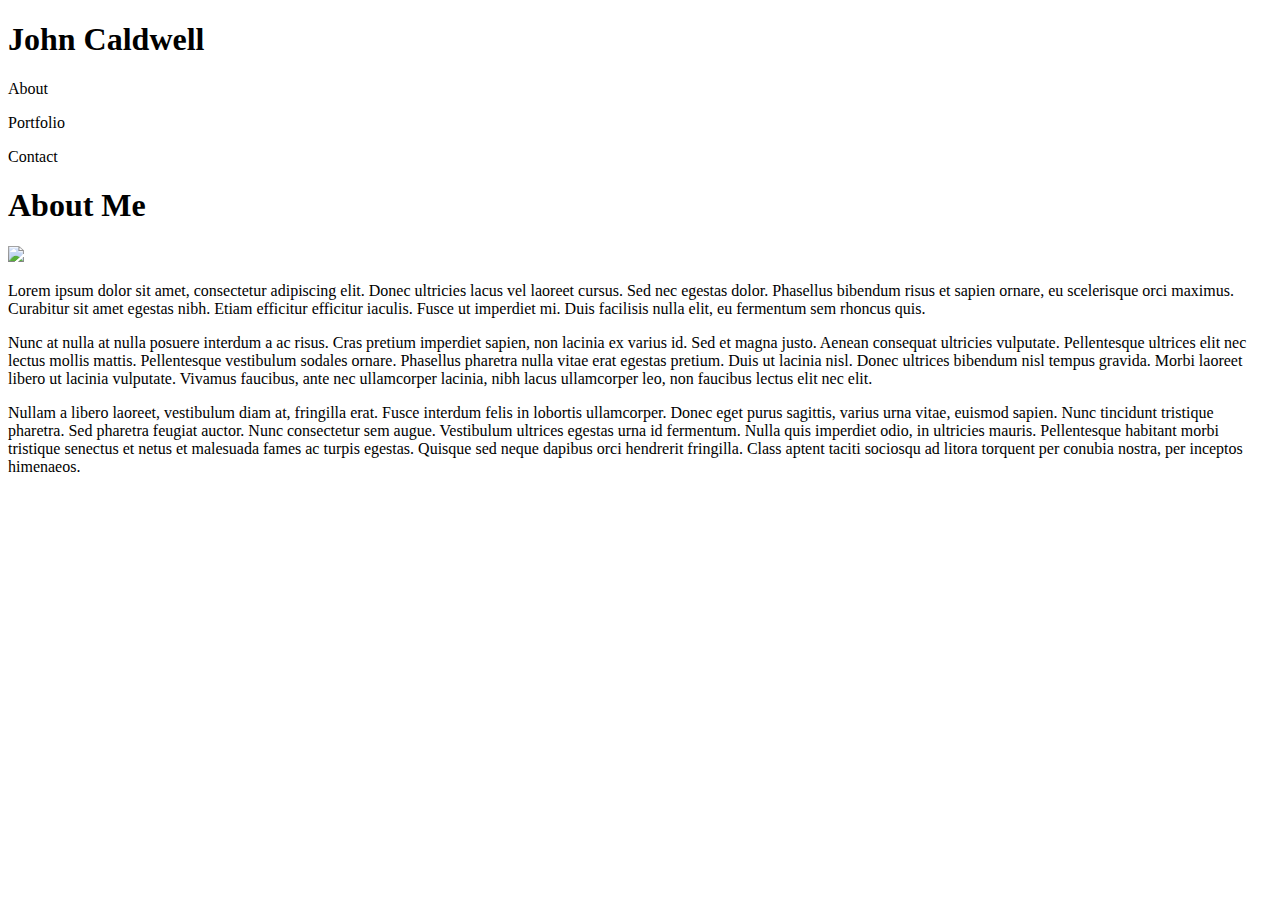
==== index.html @ ba645227 "index finished" ====
<!DOCTYPE html>
<html lang="en">
<head>
    <meta charset="UTF-8">
    <meta name="viewport" content="width=device-width, initial-scale=1.0">
    <meta http-equiv="X-UA-Compatible" content="ie=edge">
    <title>About Me</title>
</head>
<body>
    <header>
    <h1 class="name">John Caldwell</h1>
    <p class="about">About</p>
    <p class="portfolio">Portfolio</p>
    <p class="contact">Contact</p>
    </header>
    <div>
    <h1>About Me</h1>
    <a href="https://placeholder.com">
        <img src="http://via.placeholder.com/350x150"></a>
    <p>Lorem ipsum dolor sit amet, consectetur adipiscing elit. Donec ultricies lacus vel laoreet cursus. Sed nec egestas dolor. Phasellus bibendum risus et sapien ornare, eu scelerisque orci maximus. Curabitur sit amet egestas nibh. Etiam efficitur efficitur iaculis. Fusce ut imperdiet mi. Duis facilisis nulla elit, eu fermentum sem rhoncus quis.</p>
    <p>Nunc at nulla at nulla posuere interdum a ac risus. Cras pretium imperdiet sapien, non lacinia ex varius id. Sed et magna justo. Aenean consequat ultricies vulputate. Pellentesque ultrices elit nec lectus mollis mattis. Pellentesque vestibulum sodales ornare. Phasellus pharetra nulla vitae erat egestas pretium. Duis ut lacinia nisl. Donec ultrices bibendum nisl tempus gravida. Morbi laoreet libero ut lacinia vulputate. Vivamus faucibus, ante nec ullamcorper lacinia, nibh lacus ullamcorper leo, non faucibus lectus elit nec elit.</p>
    <p>Nullam a libero laoreet, vestibulum diam at, fringilla erat. Fusce interdum felis in lobortis ullamcorper. Donec eget purus sagittis, varius urna vitae, euismod sapien. Nunc tincidunt tristique pharetra. Sed pharetra feugiat auctor. Nunc consectetur sem augue. Vestibulum ultrices egestas urna id fermentum. Nulla quis imperdiet odio, in ultricies mauris. Pellentesque habitant morbi tristique senectus et netus et malesuada fames ac turpis egestas. Quisque sed neque dapibus orci hendrerit fringilla. Class aptent taciti sociosqu ad litora torquent per conubia nostra, per inceptos himenaeos.</p>
    </div>
</body>
</html>
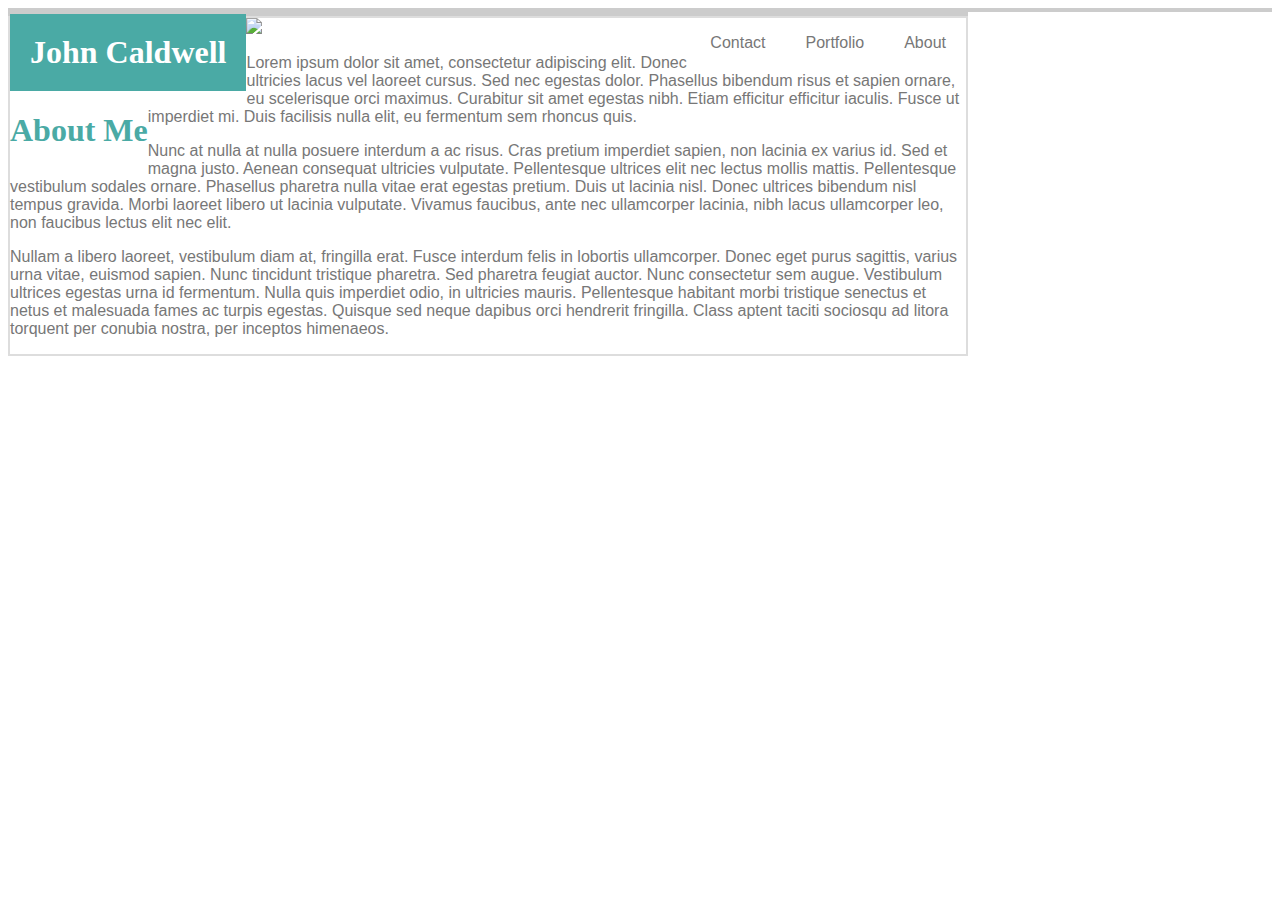
==== commit bf1f9c69: "css progress" ====
--- a/index.html
+++ b/index.html
@@ -1,25 +1,29 @@
 <!DOCTYPE html>
 <html lang="en">
-<head>
+<header>
     <meta charset="UTF-8">
     <meta name="viewport" content="width=device-width, initial-scale=1.0">
     <meta http-equiv="X-UA-Compatible" content="ie=edge">
+    <link rel="stylesheet" href="assets/css/style.css">
     <title>About Me</title>
-</head>
+</header>
 <body>
-    <header>
-    <h1 class="name">John Caldwell</h1>
-    <p class="about">About</p>
-    <p class="portfolio">Portfolio</p>
-    <p class="contact">Contact</p>
-    </header>
-    <div>
-    <h1>About Me</h1>
-    <a href="https://placeholder.com">
-        <img src="http://via.placeholder.com/350x150"></a>
-    <p>Lorem ipsum dolor sit amet, consectetur adipiscing elit. Donec ultricies lacus vel laoreet cursus. Sed nec egestas dolor. Phasellus bibendum risus et sapien ornare, eu scelerisque orci maximus. Curabitur sit amet egestas nibh. Etiam efficitur efficitur iaculis. Fusce ut imperdiet mi. Duis facilisis nulla elit, eu fermentum sem rhoncus quis.</p>
-    <p>Nunc at nulla at nulla posuere interdum a ac risus. Cras pretium imperdiet sapien, non lacinia ex varius id. Sed et magna justo. Aenean consequat ultricies vulputate. Pellentesque ultrices elit nec lectus mollis mattis. Pellentesque vestibulum sodales ornare. Phasellus pharetra nulla vitae erat egestas pretium. Duis ut lacinia nisl. Donec ultrices bibendum nisl tempus gravida. Morbi laoreet libero ut lacinia vulputate. Vivamus faucibus, ante nec ullamcorper lacinia, nibh lacus ullamcorper leo, non faucibus lectus elit nec elit.</p>
-    <p>Nullam a libero laoreet, vestibulum diam at, fringilla erat. Fusce interdum felis in lobortis ullamcorper. Donec eget purus sagittis, varius urna vitae, euismod sapien. Nunc tincidunt tristique pharetra. Sed pharetra feugiat auctor. Nunc consectetur sem augue. Vestibulum ultrices egestas urna id fermentum. Nulla quis imperdiet odio, in ultricies mauris. Pellentesque habitant morbi tristique senectus et netus et malesuada fames ac turpis egestas. Quisque sed neque dapibus orci hendrerit fringilla. Class aptent taciti sociosqu ad litora torquent per conubia nostra, per inceptos himenaeos.</p>
+    <div class="container">
+        <header>
+            <h1 class="name">John Caldwell</h1>
+            <p class="about">About</p>
+            <p class="portfolio">Portfolio</p>
+            <p class="contact">Contact</p>
+        </header>
+        <div class="content">
+            <h1>About Me</h1>
+            <a href="https://placeholder.com">
+                <img src="http://via.placeholder.com/350x150"></a>
+            <p>Lorem ipsum dolor sit amet, consectetur adipiscing elit. Donec ultricies lacus vel laoreet cursus. Sed nec egestas dolor. Phasellus bibendum risus et sapien ornare, eu scelerisque orci maximus. Curabitur sit amet egestas nibh. Etiam efficitur efficitur iaculis. Fusce ut imperdiet mi. Duis facilisis nulla elit, eu fermentum sem rhoncus quis.</p>
+            <p>Nunc at nulla at nulla posuere interdum a ac risus. Cras pretium imperdiet sapien, non lacinia ex varius id. Sed et magna justo. Aenean consequat ultricies vulputate. Pellentesque ultrices elit nec lectus mollis mattis. Pellentesque vestibulum sodales ornare. Phasellus pharetra nulla vitae erat egestas pretium. Duis ut lacinia nisl. Donec ultrices bibendum nisl tempus gravida. Morbi laoreet libero ut lacinia vulputate. Vivamus faucibus, ante nec ullamcorper lacinia, nibh lacus ullamcorper leo, non faucibus lectus elit nec elit.</p>
+            <p>Nullam a libero laoreet, vestibulum diam at, fringilla erat. Fusce interdum felis in lobortis ullamcorper. Donec eget purus sagittis, varius urna vitae, euismod sapien. Nunc tincidunt tristique pharetra. Sed pharetra feugiat auctor. Nunc consectetur sem augue. Vestibulum ultrices egestas urna id fermentum. Nulla quis imperdiet odio, in ultricies mauris. Pellentesque habitant morbi tristique senectus et netus et malesuada fames ac turpis egestas. Quisque sed neque dapibus orci hendrerit fringilla. Class aptent taciti sociosqu ad litora torquent per conubia nostra, per inceptos himenaeos.</p>
+        </div>
     </div>
+    <footer></footer>
 </body>
 </html>--- a/assets/css/style.css
+++ b/assets/css/style.css
@@ -0,0 +1,51 @@
+body {
+    background-image: url("topography.png");
+}
+.container {
+    font-family: 'Arial', 'Helvetica Neue', Helvetica, sans-serif;
+    color: #777777;
+    background-color: #ffffff;
+    width: 960px;
+}
+header {
+    background-color: #ffffff;
+    border: #cccccc 2px solid;
+}
+.content {
+    background-color: #ffffff;
+    border: #dddddd 2px solid;
+}
+h1 {
+    font-family: 'Georgia', Times, Times New Roman, serif;
+    color: #4aaaa5;
+    border-bottom: #dddddd;
+    position: relative;
+    float: left;
+    clear: left;
+}
+.name {
+    background-color: #4aaaa5;
+    color: #ffffff;
+    padding: 20px;
+    margin: 0;
+    clear: none;
+}
+.about {
+    padding: 20px;
+    float: right;
+    margin: 0;
+}
+.contact {
+    padding: 20px;
+    float: right;
+    margin: 0;
+}
+.portfolio {
+    padding: 20px;
+    float: right;
+    margin: 0;
+}
+footer {
+    margin-top: 50px;
+
+}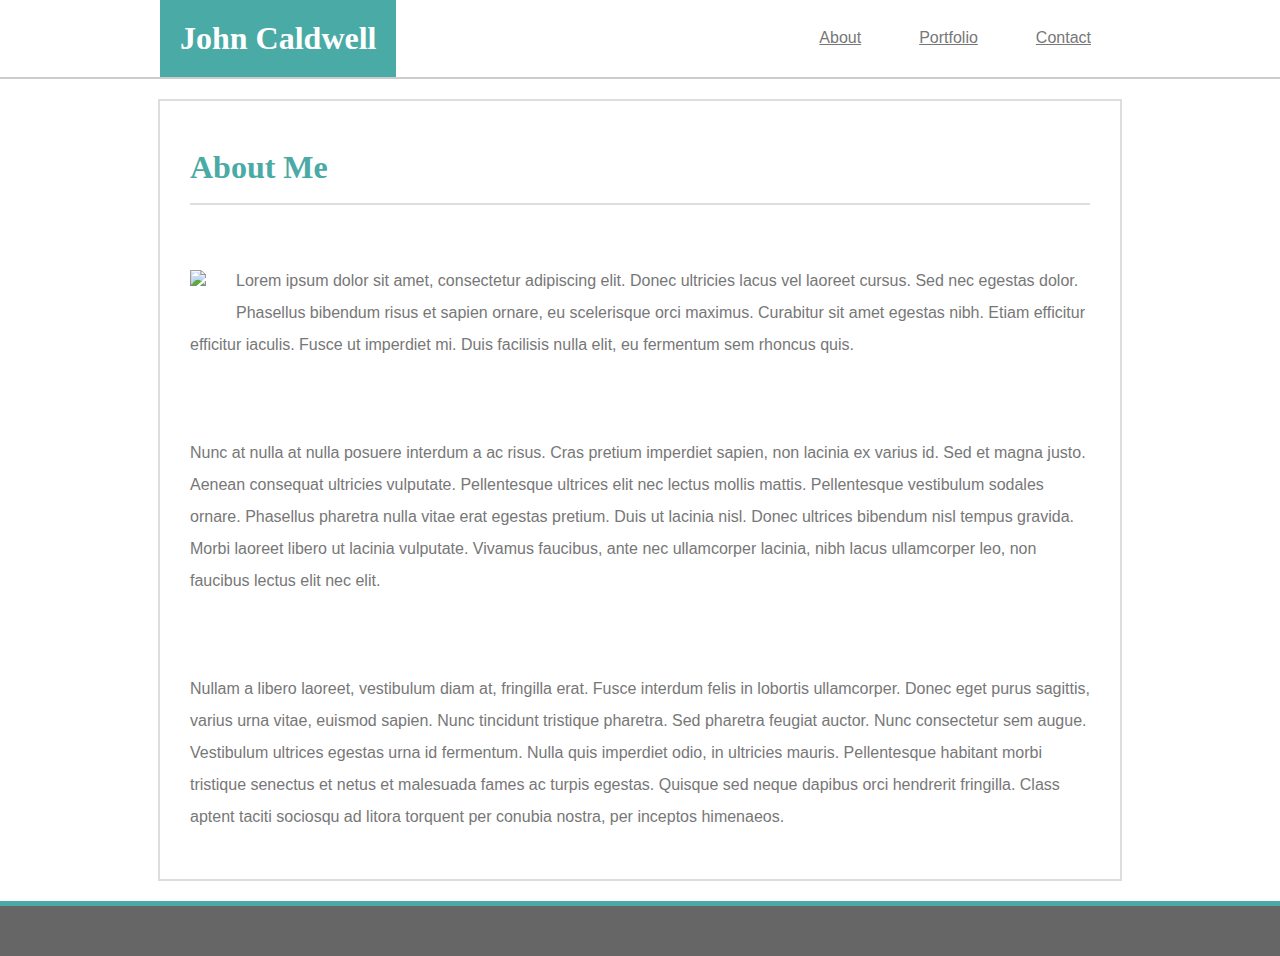
==== commit 25991681: "coming together" ====
--- a/index.html
+++ b/index.html
@@ -5,16 +5,19 @@
     <meta name="viewport" content="width=device-width, initial-scale=1.0">
     <meta http-equiv="X-UA-Compatible" content="ie=edge">
     <link rel="stylesheet" href="assets/css/style.css">
+    <link rel="png" href="assets/images/topography.png">
     <title>About Me</title>
 </header>
 <body>
     <div class="container">
-        <header>
-            <h1 class="name">John Caldwell</h1>
-            <p class="about">About</p>
-            <p class="portfolio">Portfolio</p>
-            <p class="contact">Contact</p>
-        </header>
+        <div class="border">
+            <div class="bar">
+                <h1 class="name">John Caldwell</h1>
+                <a class="nav" href="contact.html">Contact</a>
+                <a class="nav" href="portfolio.html">Portfolio</a>
+                <a class="nav" href="index.html">About</a>
+            </div>
+        </div>
         <div class="content">
             <h1>About Me</h1>
             <a href="https://placeholder.com">
--- a/assets/css/style.css
+++ b/assets/css/style.css
@@ -1,51 +1,82 @@
 body {
-    background-image: url("topography.png");
+    margin: 0;
 }
 .container {
     font-family: 'Arial', 'Helvetica Neue', Helvetica, sans-serif;
     color: #777777;
     background-color: #ffffff;
+    min-height: calc(100vh - 70px)
+}
+.border {
+    background-color: #ffffff;
+    border-bottom: #cccccc 2px solid;
+}
+.bar {
+    background-color: #ffffff;
     width: 960px;
+    margin-left: auto;
+    margin-right: auto;
 }
-header {
-    background-color: #ffffff;
-    border: #cccccc 2px solid;
+.bar:after {
+    content: "";
+    display: block;
+    clear: both;
 }
 .content {
     background-color: #ffffff;
     border: #dddddd 2px solid;
+    clear: both;
+    width: 960px;
+    margin-top: 20px;
+    margin-right: auto;
+    margin-bottom: 20px;
+    margin-left: auto;
+    line-height: 2rem;
+}
+.content:after {
+    content: "";
+    display: block;
+    clear: both;
 }
 h1 {
     font-family: 'Georgia', Times, Times New Roman, serif;
     color: #4aaaa5;
-    border-bottom: #dddddd;
+    border-bottom: #dddddd 2px solid;
+    margin: 30px;
+    padding-top: 20px;
+    padding-bottom: 20px;
     position: relative;
-    float: left;
-    clear: left;
 }
 .name {
     background-color: #4aaaa5;
     color: #ffffff;
     padding: 20px;
     margin: 0;
-    clear: none;
+    float: left;
+    border: none;
 }
-.about {
-    padding: 20px;
-    float: right;
-    margin: 0;
+a {
+    float: left;
+    padding: 30px;
+    color: #777777
 }
-.contact {
-    padding: 20px;
-    float: right;
-    margin: 0;
+p {
+    padding: 30px;
 }
-.portfolio {
-    padding: 20px;
+form {
+    padding: 30px;
+    color: #777777
+}
+.nav {
+    padding: 29px;
     float: right;
     margin: 0;
 }
 footer {
-    margin-top: 50px;
-
+    background-color: #666666;
+    height: 50px;
+    border-top: #4aaaa5 5px solid;
+}
+input {
+    float: left;
 }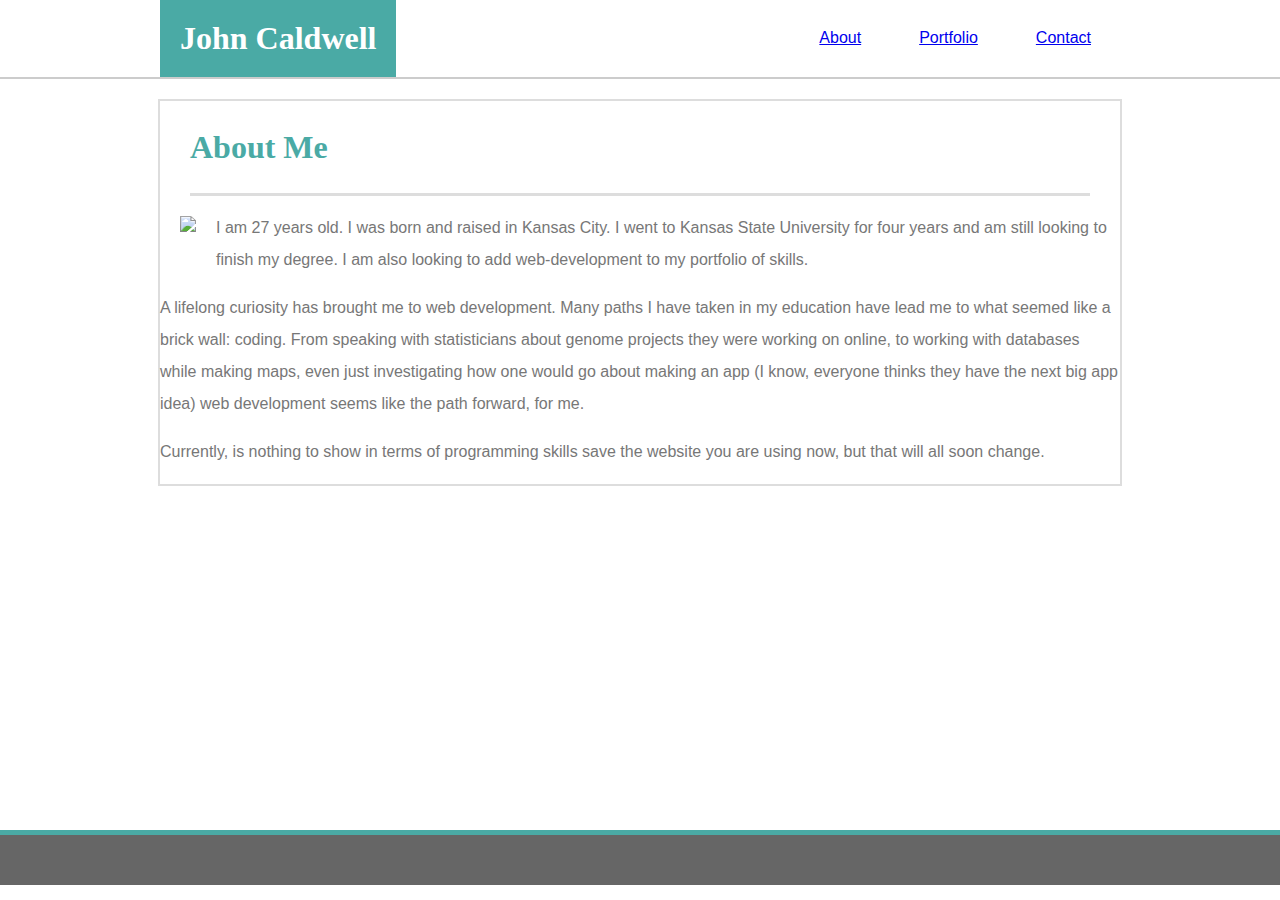
==== commit a30c1cba: "almost done" ====
--- a/index.html
+++ b/index.html
@@ -20,11 +20,11 @@
         </div>
         <div class="content">
             <h1>About Me</h1>
-            <a href="https://placeholder.com">
-                <img src="http://via.placeholder.com/350x150"></a>
-            <p>Lorem ipsum dolor sit amet, consectetur adipiscing elit. Donec ultricies lacus vel laoreet cursus. Sed nec egestas dolor. Phasellus bibendum risus et sapien ornare, eu scelerisque orci maximus. Curabitur sit amet egestas nibh. Etiam efficitur efficitur iaculis. Fusce ut imperdiet mi. Duis facilisis nulla elit, eu fermentum sem rhoncus quis.</p>
-            <p>Nunc at nulla at nulla posuere interdum a ac risus. Cras pretium imperdiet sapien, non lacinia ex varius id. Sed et magna justo. Aenean consequat ultricies vulputate. Pellentesque ultrices elit nec lectus mollis mattis. Pellentesque vestibulum sodales ornare. Phasellus pharetra nulla vitae erat egestas pretium. Duis ut lacinia nisl. Donec ultrices bibendum nisl tempus gravida. Morbi laoreet libero ut lacinia vulputate. Vivamus faucibus, ante nec ullamcorper lacinia, nibh lacus ullamcorper leo, non faucibus lectus elit nec elit.</p>
-            <p>Nullam a libero laoreet, vestibulum diam at, fringilla erat. Fusce interdum felis in lobortis ullamcorper. Donec eget purus sagittis, varius urna vitae, euismod sapien. Nunc tincidunt tristique pharetra. Sed pharetra feugiat auctor. Nunc consectetur sem augue. Vestibulum ultrices egestas urna id fermentum. Nulla quis imperdiet odio, in ultricies mauris. Pellentesque habitant morbi tristique senectus et netus et malesuada fames ac turpis egestas. Quisque sed neque dapibus orci hendrerit fringilla. Class aptent taciti sociosqu ad litora torquent per conubia nostra, per inceptos himenaeos.</p>
+            <img src="http://via.placeholder.com/350x350">
+            <p>I am 27 years old. I was born and raised in Kansas City. I went to Kansas State University for four years and am still looking to finish my degree. I am also looking to add web-development to my portfolio of skills.</p>
+            <p>A lifelong curiosity has brought me to web development. Many paths I have taken in my education have lead me to what seemed like a brick wall: coding. From speaking with statisticians about genome projects they were working on online, to working with databases while making maps, even just investigating how one would go about making an app (I know, everyone thinks they have the next big app idea) web development seems like the path forward, for me.
+            </p>
+            <p>Currently, is nothing to show in terms of programming skills save the website you  are using now, but that will all soon change.</p>
         </div>
     </div>
     <footer></footer>
--- a/assets/css/style.css
+++ b/assets/css/style.css
@@ -14,8 +14,7 @@
 .bar {
     background-color: #ffffff;
     width: 960px;
-    margin-left: auto;
-    margin-right: auto;
+    margin: 0 auto;
 }
 .bar:after {
     content: "";
@@ -27,10 +26,7 @@
     border: #dddddd 2px solid;
     clear: both;
     width: 960px;
-    margin-top: 20px;
-    margin-right: auto;
-    margin-bottom: 20px;
-    margin-left: auto;
+    margin: 20px auto;
     line-height: 2rem;
 }
 .content:after {
@@ -41,10 +37,9 @@
 h1 {
     font-family: 'Georgia', Times, Times New Roman, serif;
     color: #4aaaa5;
-    border-bottom: #dddddd 2px solid;
-    margin: 30px;
-    padding-top: 20px;
-    padding-bottom: 20px;
+    border-bottom: #dddddd 3px solid;
+    margin: 0 30px 0 30px;
+    padding: 30px 0;
     position: relative;
 }
 .name {
@@ -55,17 +50,21 @@
     float: left;
     border: none;
 }
-a {
+img {
     float: left;
-    padding: 30px;
+    padding: 20px;
+}
+form {
+    margin: 30px;
     color: #777777
 }
-p {
-    padding: 30px;
-}
-form {
-    padding: 30px;
-    color: #777777
+#submit {
+    float: left;
+    padding: 0 20px;
+    background-color: #4aaaa5;
+    color: #ffffff;
+    margin: 20px 0 30px 0;
+    display: auto;
 }
 .nav {
     padding: 29px;
@@ -78,5 +77,10 @@
     border-top: #4aaaa5 5px solid;
 }
 input {
-    float: left;
+    width: 100%;
+    display: inline-block;
+    padding: 4px;
+}
+#message {
+    height: 150px;
 }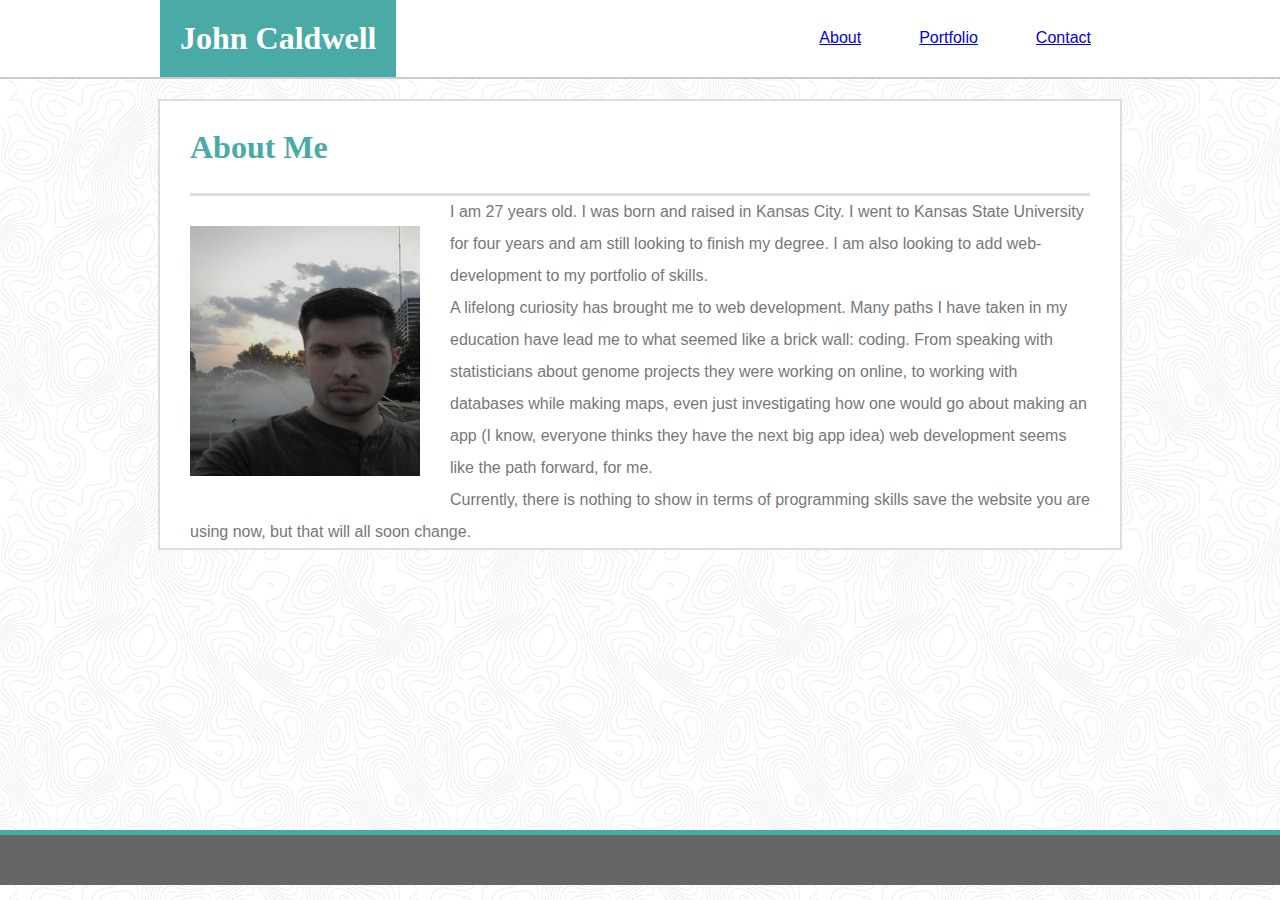
==== commit e1f5e5ff: "final commit" ====
--- a/index.html
+++ b/index.html
@@ -1,32 +1,61 @@
 <!DOCTYPE html>
+
 <html lang="en">
+
 <header>
+
     <meta charset="UTF-8">
+
     <meta name="viewport" content="width=device-width, initial-scale=1.0">
+
     <meta http-equiv="X-UA-Compatible" content="ie=edge">
+
     <link rel="stylesheet" href="assets/css/style.css">
+
     <link rel="png" href="assets/images/topography.png">
+
     <title>About Me</title>
+
 </header>
-<body>
+
+<body background="assets/images/topography.png">
+
     <div class="container">
+
         <div class="border">
-            <div class="bar">
+
+            <div class="bar clearfix">
+
                 <h1 class="name">John Caldwell</h1>
+
                 <a class="nav" href="contact.html">Contact</a>
+
                 <a class="nav" href="portfolio.html">Portfolio</a>
+
                 <a class="nav" href="index.html">About</a>
+
             </div>
+
         </div>
-        <div class="content">
+
+        <div class="content clearfix">
+
             <h1>About Me</h1>
-            <img src="http://via.placeholder.com/350x350">
+
+            <img src="assets/images/Profile.jpg" id="profile">
+
             <p>I am 27 years old. I was born and raised in Kansas City. I went to Kansas State University for four years and am still looking to finish my degree. I am also looking to add web-development to my portfolio of skills.</p>
-            <p>A lifelong curiosity has brought me to web development. Many paths I have taken in my education have lead me to what seemed like a brick wall: coding. From speaking with statisticians about genome projects they were working on online, to working with databases while making maps, even just investigating how one would go about making an app (I know, everyone thinks they have the next big app idea) web development seems like the path forward, for me.
-            </p>
-            <p>Currently, is nothing to show in terms of programming skills save the website you  are using now, but that will all soon change.</p>
+
+            <p>A lifelong curiosity has brought me to web development. Many paths I have taken in my education have lead me to what seemed like a brick wall: coding. From speaking with statisticians about genome projects they were working on online, to working with databases while making maps, even just investigating how one would go about making an app (I know, everyone thinks they have the next big app idea) web development seems like the path forward, for me.</p>
+
+            <p>Currently, there is nothing to show in terms of programming skills save the website you  are using now, but that will all soon change.</p>
+
         </div>
+
     </div>
-    <footer></footer>
+
+    <footer/>
+
 </body>
+
 </html>--- a/assets/css/style.css
+++ b/assets/css/style.css
@@ -1,86 +1,205 @@
 body {
+
     margin: 0;
-}
+
+}
+
 .container {
+
     font-family: 'Arial', 'Helvetica Neue', Helvetica, sans-serif;
+
     color: #777777;
+
+    min-height: calc(100vh - 70px)
+
+}
+
+.border {
+
     background-color: #ffffff;
-    min-height: calc(100vh - 70px)
-}
-.border {
+
+    border-bottom: #cccccc 2px solid;
+
+}
+
+.bar {
+
     background-color: #ffffff;
-    border-bottom: #cccccc 2px solid;
-}
-.bar {
+
+    width: 960px;
+
+    margin: 0 auto;
+
+}
+
+.clearfix:after {
+
+    content: "";
+
+    display: block;
+
+    clear: both;
+
+}
+
+.content {
+
     background-color: #ffffff;
+
+    border: #dddddd 2px solid;
+
+    clear: both;
+
     width: 960px;
-    margin: 0 auto;
-}
-.bar:after {
-    content: "";
-    display: block;
-    clear: both;
-}
-.content {
-    background-color: #ffffff;
-    border: #dddddd 2px solid;
-    clear: both;
-    width: 960px;
+
     margin: 20px auto;
+
     line-height: 2rem;
-}
-.content:after {
-    content: "";
-    display: block;
-    clear: both;
-}
+
+    position: relative;
+
+}
+
 h1 {
+
     font-family: 'Georgia', Times, Times New Roman, serif;
+
     color: #4aaaa5;
+
     border-bottom: #dddddd 3px solid;
+
     margin: 0 30px 0 30px;
+
     padding: 30px 0;
+
     position: relative;
-}
+
+}
+
 .name {
+
     background-color: #4aaaa5;
+
     color: #ffffff;
+
     padding: 20px;
+
     margin: 0;
-    float: left;
+
+    float: left;
+
     border: none;
-}
+
+}
+
 img {
-    float: left;
+
+    float: left;
+
     padding: 20px;
-}
+
+    width: 305px;
+
+    height:280px;
+
+}
+
+#profile {
+
+    height: 250px;
+
+    width: 230px;
+
+    padding: 30px;
+
+}
+
+p {
+
+    margin: 0 30px;
+
+}
+
+.portfolio-container{
+
+    position: relative;
+
+    float: left;
+
+}
+
+.text-block {
+
+    position: absolute;
+
+    padding: 0 36%;
+
+    margin: 20px;
+
+    background-color: #4aaaa5;
+
+    color: #ffffff;
+
+    bottom: 5px;
+
+}
+
 form {
+
     margin: 30px;
+
     color: #777777
-}
+
+}
+
 #submit {
-    float: left;
+
+    float: left;
+
     padding: 0 20px;
+
     background-color: #4aaaa5;
+
     color: #ffffff;
+
     margin: 20px 0 30px 0;
+
     display: auto;
-}
+
+}
+
 .nav {
+
     padding: 29px;
+
     float: right;
+
     margin: 0;
-}
+
+}
+
 footer {
+
     background-color: #666666;
+
     height: 50px;
+
     border-top: #4aaaa5 5px solid;
-}
+
+}
+
 input {
+
     width: 100%;
+
     display: inline-block;
+
     padding: 4px;
-}
+
+}
+
 #message {
+
     height: 150px;
+    
 }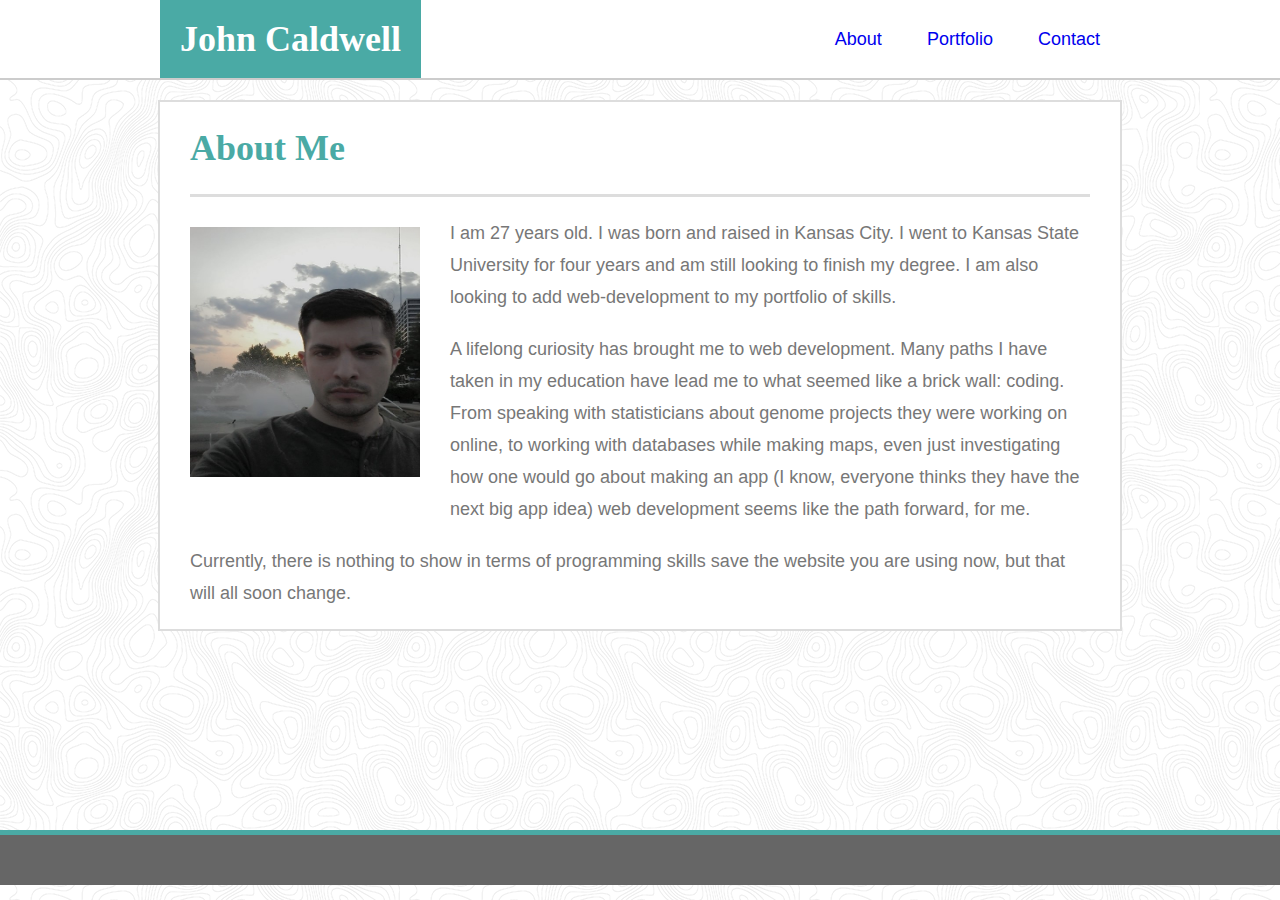
==== commit 77b35ea7: "640px media query" ====
--- a/index.html
+++ b/index.html
@@ -18,7 +18,7 @@
 
 </header>
 
-<body background="assets/images/topography.png">
+<body>
 
     <div class="container">
 
@@ -28,11 +28,15 @@
 
                 <h1 class="name">John Caldwell</h1>
 
-                <a class="nav" href="contact.html">Contact</a>
+                <nav>
 
-                <a class="nav" href="portfolio.html">Portfolio</a>
+                    <a href="index.html">About</a>
 
-                <a class="nav" href="index.html">About</a>
+                    <a href="portfolio.html">Portfolio</a>
+
+                    <a href="contact.html">Contact</a>
+
+                </nav>
 
             </div>
 
--- a/assets/css/style.css
+++ b/assets/css/style.css
@@ -2,6 +2,12 @@
 
     margin: 0;
 
+    font-size: 18px;
+
+    line-height: 38px;
+
+    background: url("../images/topography.png");
+
 }
 
 .container {
@@ -42,6 +48,24 @@
 
 }
 
+nav {
+
+    float: right;
+
+    margin-top: 20px;
+
+    text-decoration: none;
+
+}
+
+a {
+
+    text-decoration: none;
+
+    padding: 0 20px;
+
+}
+
 .content {
 
     background-color: #ffffff;
@@ -116,7 +140,7 @@
 
 p {
 
-    margin: 0 30px;
+    margin: 20px 30px;
 
 }
 
@@ -168,16 +192,6 @@
 
 }
 
-.nav {
-
-    padding: 29px;
-
-    float: right;
-
-    margin: 0;
-
-}
-
 footer {
 
     background-color: #666666;
@@ -201,5 +215,106 @@
 #message {
 
     height: 150px;
-    
+
+}
+
+@media only screen and (max-width: 640px) {
+
+    .col-1 {width: 8.33%;}
+    .col-2 {width: 16.66%;}
+    .col-3 {width: 25%;}
+    .col-4 {width: 33.33%;}
+    .col-5 {width: 41.66%;}
+    .col-6 {width: 50%;}
+    .col-7 {width: 58.33%;}
+    .col-8 {width: 66.66%;}
+    .col-9 {width: 75%;}
+    .col-10 {width: 83.33%;}
+    .col-11 {width: 91.66%;}
+    .col-12 {width: 100%;}
+
+    .bar {
+
+        width: 640px;
+
+    }
+
+    .name {
+
+        padding: 20px 180px;
+
+    }
+
+    nav {
+
+        float: none;
+
+        margin-left: auto;
+
+        margin-right: auto;
+
+        padding: 0 20px 0 160px;
+
+    }
+
+    a {
+
+        padding: 0 20px;
+
+        text-decoration: none;
+
+    }
+
+    #profile {
+
+        width: 200px;
+
+        float: none;
+
+        padding: 30px 30px 30px 190px;
+
+        margin-left: auto;
+
+        margin-right: auto;
+
+    }
+
+    .content{
+
+        width: 600px;
+
+    }
+
+}
+
+@media only screen and (max-width: 768px) {
+
+    .col-1 {width: 8.33%;}
+    .col-2 {width: 16.66%;}
+    .col-3 {width: 25%;}
+    .col-4 {width: 33.33%;}
+    .col-5 {width: 41.66%;}
+    .col-6 {width: 50%;}
+    .col-7 {width: 58.33%;}
+    .col-8 {width: 66.66%;}
+    .col-9 {width: 75%;}
+    .col-10 {width: 83.33%;}
+    .col-11 {width: 91.66%;}
+    .col-12 {width: 100%;}
+}
+
+@media only screen and (max-width: 980px) {
+
+    .col-1 {width: 8.33%;}
+    .col-2 {width: 16.66%;}
+    .col-3 {width: 25%;}
+    .col-4 {width: 33.33%;}
+    .col-5 {width: 41.66%;}
+    .col-6 {width: 50%;}
+    .col-7 {width: 58.33%;}
+    .col-8 {width: 66.66%;}
+    .col-9 {width: 75%;}
+    .col-10 {width: 83.33%;}
+    .col-11 {width: 91.66%;}
+    .col-12 {width: 100%;}
 }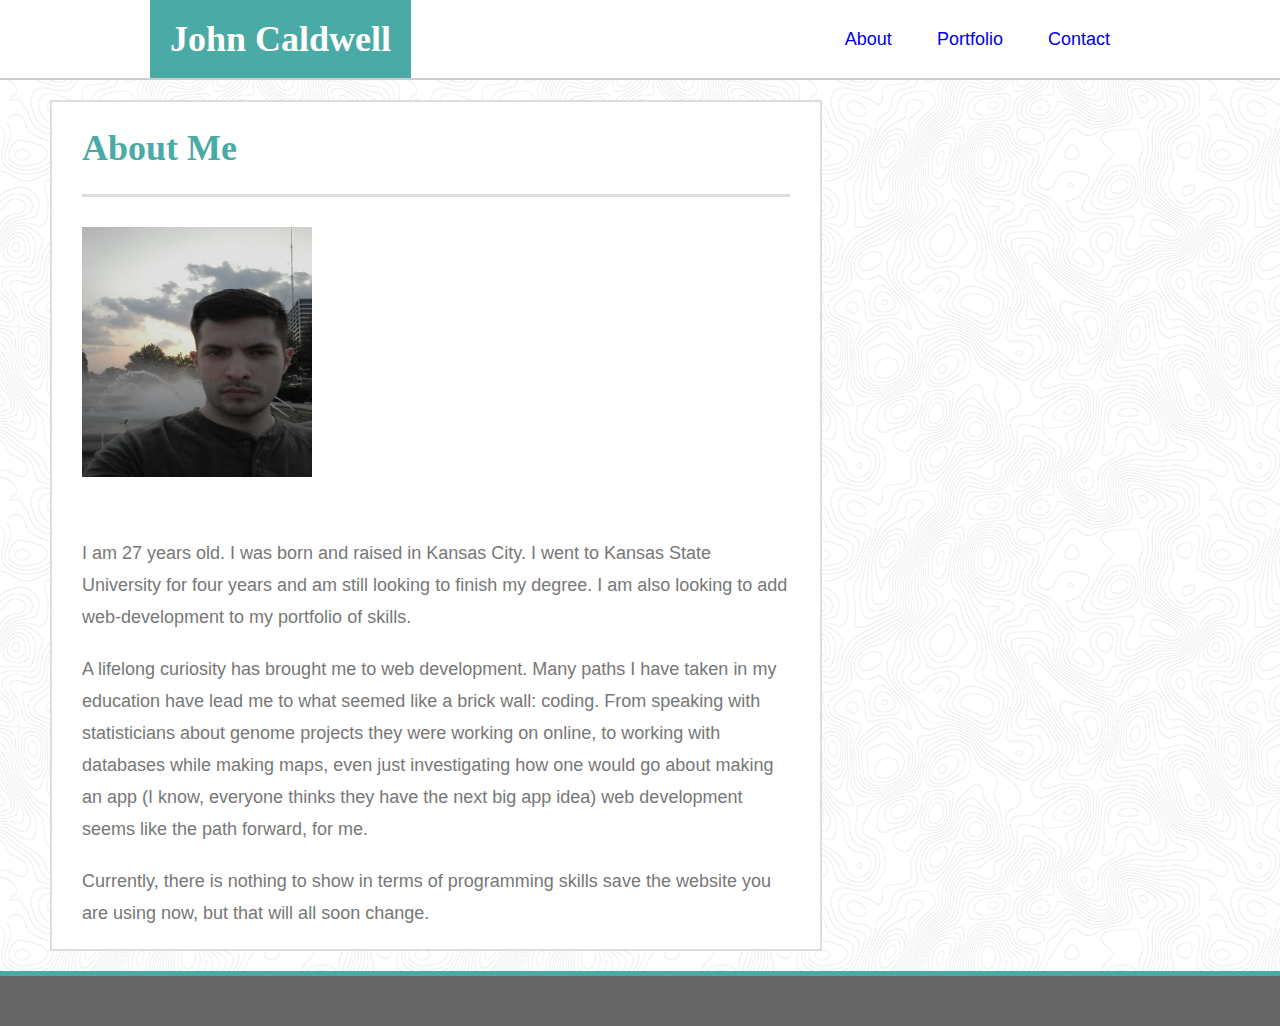
==== commit a5655a27: "media queries complete?" ====
--- a/index.html
+++ b/index.html
@@ -11,8 +11,6 @@
     <meta http-equiv="X-UA-Compatible" content="ie=edge">
 
     <link rel="stylesheet" href="assets/css/style.css">
-
-    <link rel="png" href="assets/images/topography.png">
 
     <title>About Me</title>
 
--- a/assets/css/style.css
+++ b/assets/css/style.css
@@ -74,7 +74,7 @@
 
     clear: both;
 
-    width: 960px;
+    width: 768px;
 
     margin: 20px auto;
 
@@ -116,76 +116,110 @@
 
 }
 
-img {
+#profile {
+
+    height: 250px;
+
+    width: 230px;
+
+    margin: 30px;
+
+}
+
+p {
+
+    margin: 20px 30px;
+
+}
+
+.portfolio-container{
+
+    padding: 20px;
+
+    position: relative;
 
     float: left;
 
-    padding: 20px;
+}
+
+.portfolio-container a img {
 
     width: 305px;
 
-    height:280px;
-
-}
-
-#profile {
-
     height: 250px;
 
-    width: 230px;
-
-    padding: 30px;
-
-}
-
-p {
-
-    margin: 20px 30px;
-
-}
-
-.portfolio-container{
-
-    position: relative;
+    border: 0 none;
+
+    opacity: 0.8;
+}
+
+.portfolio-container a div {
+
+    position: absolute;
+
+    bottom: 20px;
+
+    right: 40px;
+
+    width: 275px;
+
+    padding: 15px;
+
+    margin-bottom: 0;
+
+    font-weight: 300;
+
+    line-height: 30px;
+
+    color: #ffffff;
+
+    text-align: center;
+
+    background: #4aaaa5;
+
+    border-bottom: 0;
+}
+
+.port {
+
+    padding: none;
+    
+}
+
+.text-block {
+
+    position: absolute;
+
+    padding: 0 34%;
+
+    margin: 20px auto;
+
+    background-color: #4aaaa5;
+
+    color: #ffffff;
+
+    bottom: 5px;
+
+}
+
+form {
+
+    margin: 30px;
+
+    color: #777777
+
+}
+
+#submit {
 
     float: left;
 
-}
-
-.text-block {
-
-    position: absolute;
-
-    padding: 0 36%;
-
-    margin: 20px;
+    padding: 0 20px;
 
     background-color: #4aaaa5;
 
     color: #ffffff;
 
-    bottom: 5px;
-
-}
-
-form {
-
-    margin: 30px;
-
-    color: #777777
-
-}
-
-#submit {
-
-    float: left;
-
-    padding: 0 20px;
-
-    background-color: #4aaaa5;
-
-    color: #ffffff;
-
     margin: 20px 0 30px 0;
 
     display: auto;
@@ -220,28 +254,19 @@
 
 @media only screen and (max-width: 640px) {
 
-    .col-1 {width: 8.33%;}
-    .col-2 {width: 16.66%;}
-    .col-3 {width: 25%;}
-    .col-4 {width: 33.33%;}
-    .col-5 {width: 41.66%;}
-    .col-6 {width: 50%;}
-    .col-7 {width: 58.33%;}
-    .col-8 {width: 66.66%;}
-    .col-9 {width: 75%;}
-    .col-10 {width: 83.33%;}
-    .col-11 {width: 91.66%;}
-    .col-12 {width: 100%;}
-
     .bar {
 
-        width: 640px;
+        width: 100%;
 
     }
 
     .name {
 
-        padding: 20px 180px;
+        padding: 20px auto;
+        
+        float: none;
+
+        text-align: center;
 
     }
 
@@ -257,14 +282,6 @@
 
     }
 
-    a {
-
-        padding: 0 20px;
-
-        text-decoration: none;
-
-    }
-
     #profile {
 
         width: 200px;
@@ -279,42 +296,73 @@
 
     }
 
-    .content{
+    .content {
 
         width: 600px;
 
     }
 
+    .portfolio-container {
+
+        margin-left: auto;
+
+        margin-right: auto;
+
+    }
+
+    img {
+
+        float: none;
+
+        margin-left: auto;
+
+        margin-right: auto;
+
+    }
+
 }
 
 @media only screen and (max-width: 768px) {
 
-    .col-1 {width: 8.33%;}
-    .col-2 {width: 16.66%;}
-    .col-3 {width: 25%;}
-    .col-4 {width: 33.33%;}
-    .col-5 {width: 41.66%;}
-    .col-6 {width: 50%;}
-    .col-7 {width: 58.33%;}
-    .col-8 {width: 66.66%;}
-    .col-9 {width: 75%;}
-    .col-10 {width: 83.33%;}
-    .col-11 {width: 91.66%;}
-    .col-12 {width: 100%;}
-}
-
-@media only screen and (max-width: 980px) {
-
-    .col-1 {width: 8.33%;}
-    .col-2 {width: 16.66%;}
-    .col-3 {width: 25%;}
-    .col-4 {width: 33.33%;}
-    .col-5 {width: 41.66%;}
-    .col-6 {width: 50%;}
-    .col-7 {width: 58.33%;}
-    .col-8 {width: 66.66%;}
-    .col-9 {width: 75%;}
-    .col-10 {width: 83.33%;}
-    .col-11 {width: 91.66%;}
-    .col-12 {width: 100%;}
+    .bar {
+
+        width: 768px;
+
+    }
+
+    .content {
+
+        width: 768px;
+
+    }
+
+    .portfolio-container {
+
+        padding: 20px 10px;
+
+    }
+
+}
+
+@media only screen and (min-width: 980px) {
+
+    .bar {
+
+        width: 980px;
+
+    }
+
+    .content {
+
+        width: 768px;
+
+        margin: 20px 200px 20px 50px
+        
+    }
+
+    .portfolio-container {
+
+        padding: 20px 10px;
+
+    }
 }